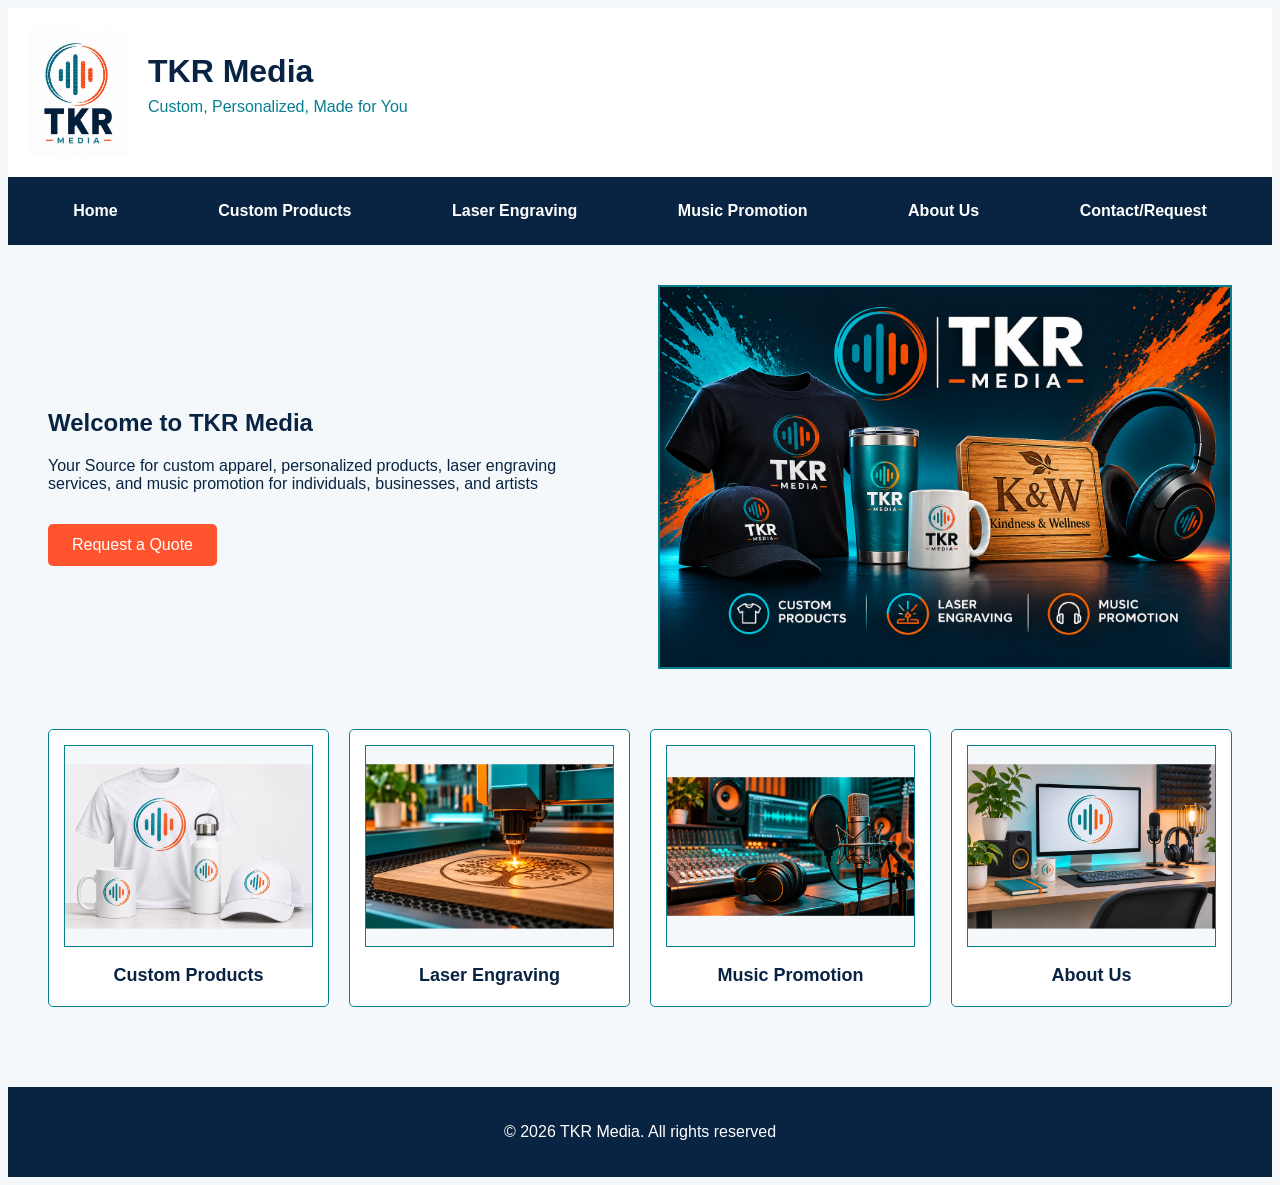
==== index.html @ 2a3700db "Add files via upload" ====
<!DOCTYPE html>
<html lang="en">
<head>   
    <meta charset="utf-8">
    <meta name="viewport" content="width=device-width, initial-scale=1.0">
    <title>TKR Media | Custom, Personalized, Made for You</title>
    <link rel="stylesheet" href="style.css">
</head> 
<body>
    <header>
        <img src="images/TKRmedialogo.jpg" alt="TKR Media Logo">

        <div class="header-text">
            <h1>TKR Media</h1>
            <p>Custom, Personalized, Made for You</p>
    </div>
    </header>

    <nav>
        <a href="index.html">Home</a>
        <a href="products.html">Custom Products</a>
        <a href="laserengraving.html">Laser Engraving</a>
        <a href="musicpromo.html">Music Promotion</a>
        <a href="aboutus.html">About Us</a>
        <a href="contact.html">Contact/Request</a>
    </nav>

    <main>
        <section class="welcome">
            <div class="welcome-text">
                <h2>Welcome to TKR Media</h2>

                <p>
                    Your Source for custom apparel, personalized products,
                    laser engraving services, and music promotion for 
                    individuals, businesses, and artists
                </p>

                <a href="contact.html" class="quote-button">Request a Quote</a>
            </div>

            <div class="featured-image">
                <img src="images/TKR-homeimage.png" alt="TKR Media custom products, laser engraving, and music promotion">

            </div>
        </section>

        <section class="services">

            <div class="service-card">
                <div class="card-image">
                    <img src="images/custom-products.png" alt="TKR Media custum T-shirt, mug, water bottle, and hat">
            </div>
            <h3>Custom Products</h3>
            </div>

            <div class="service-card">
                <div class="card-image">
                    <img src="images/laser-engraving.png" alt="Laser Engraving a wooden plague">
                    </div>
                <h3>Laser Engraving</h3>
            </div>

            <div class="service-card">
                <div class="card-image">
                    <img src="images/music-promotion.png" alt="Professional recording studio">
                </div>
                <h3>Music Promotion</h3>
            </div>

            <div class="service-card">
                <div class="card-image">
                    <img src="images/about-us.png" alt="TKR Media creative workspace">
                </div>
                <h3>About Us</h3>
            </div>
        </section>
    </main>
    <footer>
        <p>&copy; 2026 TKR Media. All rights reserved</p>
    </footer>
</body>
</html>
---- style.css ----
body {
    background-color: #f4f8fa;
    color: #082442;
    font-family: Arial, Helvetica, sans-serif;
}

header {
    display: flex;
    align-items: center;
    background-color: #ffffff;
    padding: 20px;
    gap: 20px;
}

header img {
    width: 100px;
    height: auto;
}

.header-text h1 {
    color: #082442;
    margin: 0;
}

.header-text p {
    color: #087f91;
    margin-top: 8px;
}

nav {
    display: flex;
    justify-content: space-around;
    background-color: #082442;
    padding: 15px;
}

nav a {
    color: #ffffff;
    text-decoration: none;
    font-weight: bold;
    padding: 10px;
}

nav a:hover {
    background-color: #087f91;
    color: #ffffff;
}

.welcome {
    display: flex;
    justify-content: space-between;
    align-items: center;
    padding: 40px;
    gap: 40px;
}

.welcome-text{
    width: 50%;
}

.quote-button{
    display: inline-block;
    background-color: #ff542e;
    color: #ffffff;
    padding: 12px 24px;
    text-decoration: none;
    border-radius: 5px;
    margin-top: 15px;
}

.featured-image{
    width: 50%;
    min-height: 220px;
    background-color: #ffffff;
    border: 2px solid #087f91;
    display: flex;
    align-items: center;
    justify-content: center;
    text-align: center;
}

.quote-button:hover {
    background-color: #087f91;

}
.featured-image img {
    width: 100%;
    height: auto;
    display: block;
}

.services {
    display: flex;
    justify-content: space-between;
    gap: 20px;
    padding: 20px 40px 40px;
}

.service-card {
    background-color: #ffffff;
    border: 1px solid #087f91;
    border-radius: 5px;
    padding: 15px;
    text-align: center;
    flex: 1;
}

.card-image {
    background-color: #f4f8fa;
    border: 1px solid #087f91;
    height: 200px;
    display: flex;
    align-items: center;
    justify-content: center;
}

.card-image img {
    width: 100%;
    height: 100%;
    object-fit: contain;
}

.service-card h3 {
    color: #082442;
    font-size: 18px;
    margin-bottom: 5px;
}

.service-card:hover {
    border-color: #ff542e;
}

footer{
    background-color: #082442;
    color: white;
    text-align: center;
    padding: 20px;
    margin-top: 40px;
}
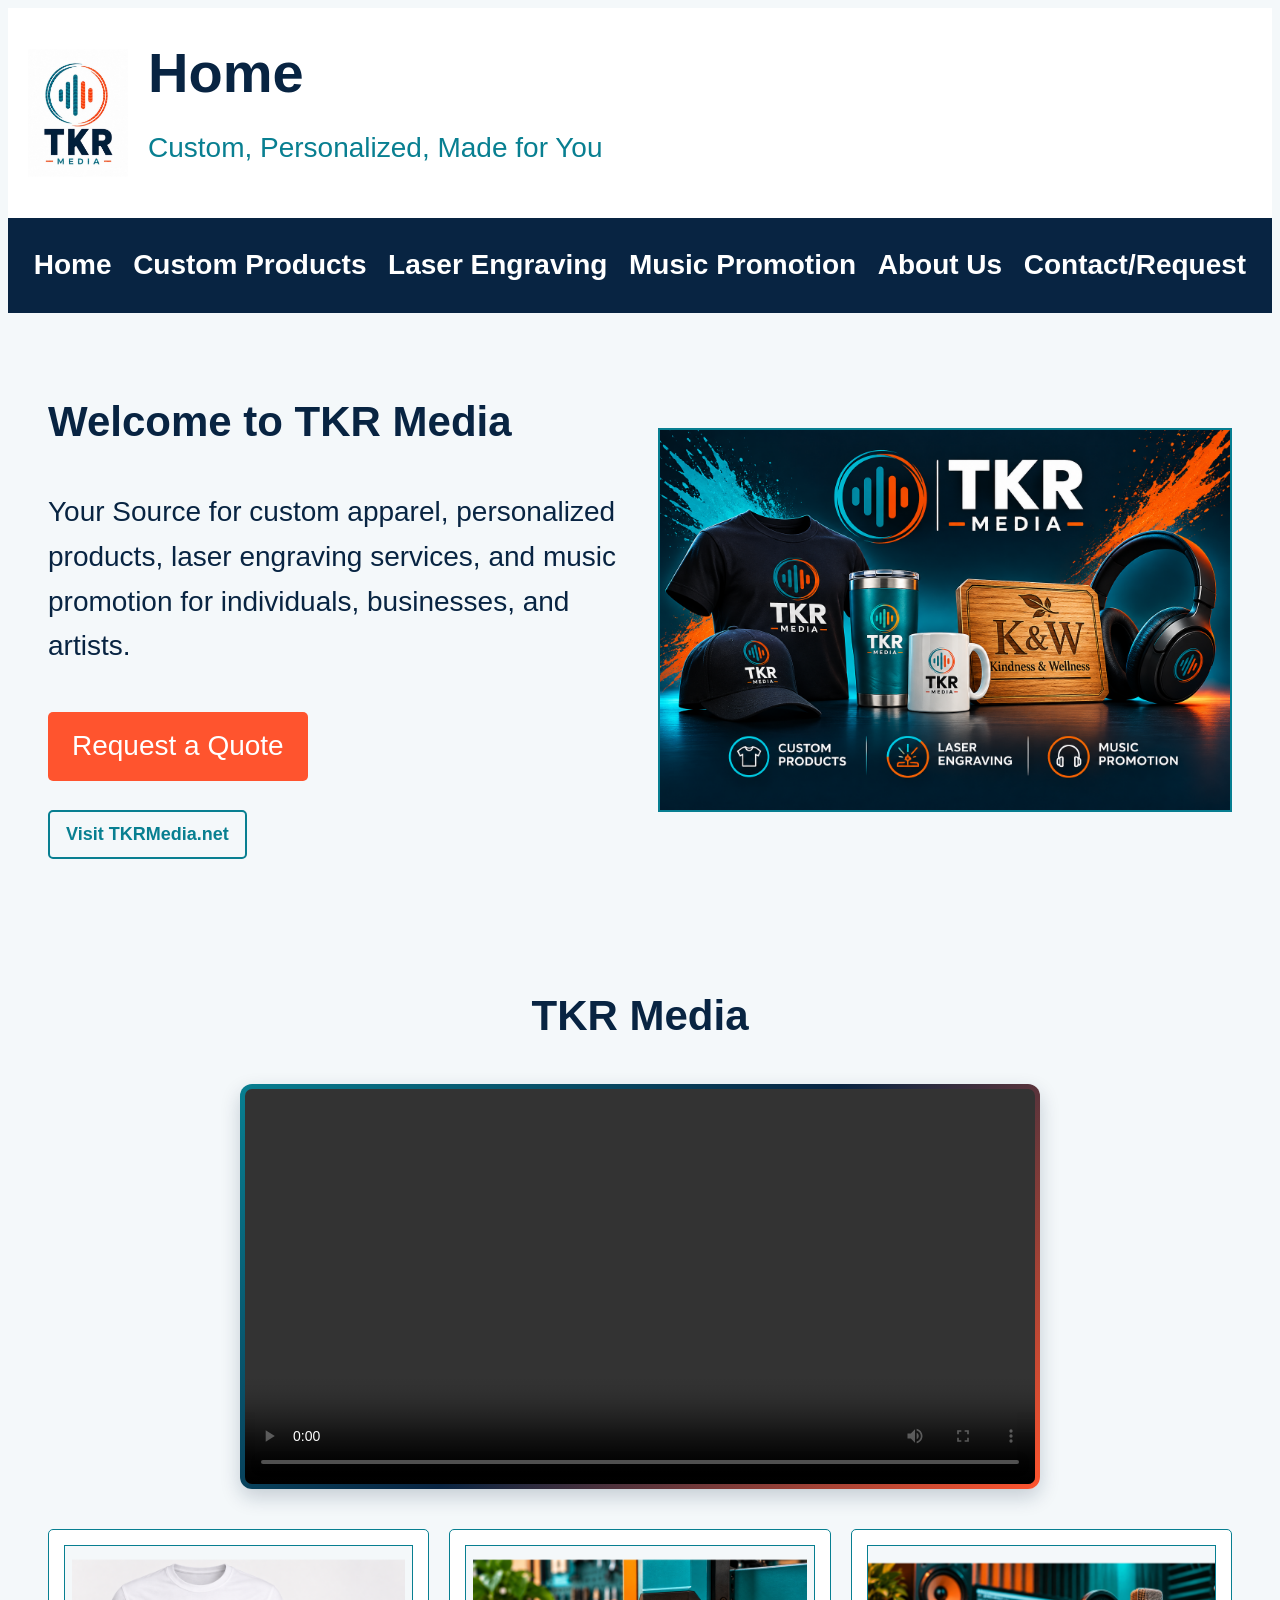
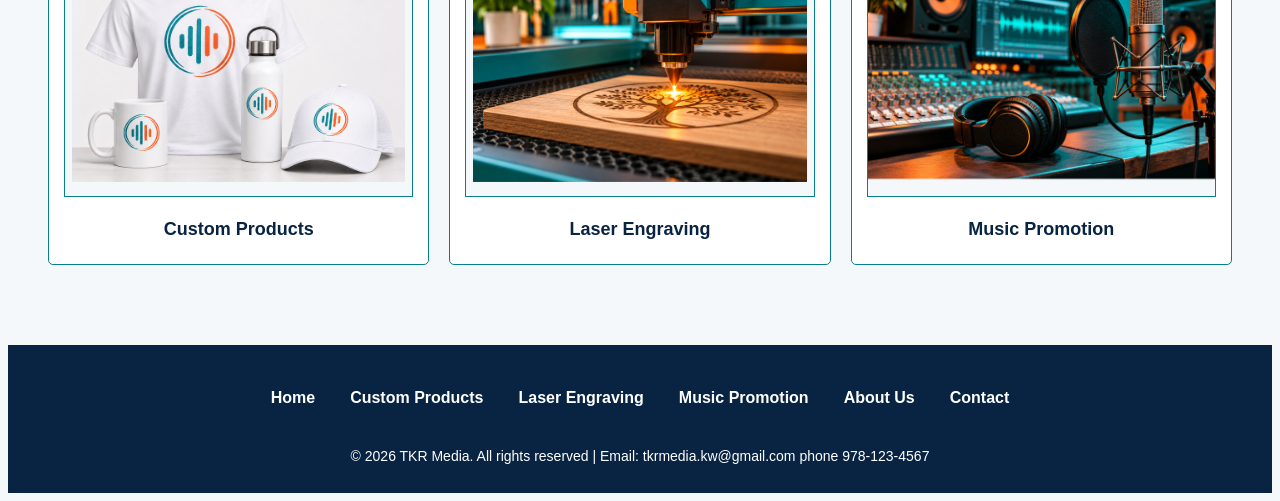
==== commit 3d8f9819: "Add files via upload" ====
--- a/index.html
+++ b/index.html
@@ -11,7 +11,7 @@
         <img src="images/TKRmedialogo.jpg" alt="TKR Media Logo">
 
         <div class="header-text">
-            <h1>TKR Media</h1>
+            <h1>Home</h1>
             <p>Custom, Personalized, Made for You</p>
     </div>
     </header>
@@ -33,51 +33,78 @@
                 <p>
                     Your Source for custom apparel, personalized products,
                     laser engraving services, and music promotion for 
-                    individuals, businesses, and artists
+                    individuals, businesses, and artists.
                 </p>
 
                 <a href="contact.html" class="quote-button">Request a Quote</a>
+            
+
+            <p>
+                <a href="https://www.tkrmedia.net/">Visit TKRMedia.net</a>
+                </p>
+
             </div>
-
+            
             <div class="featured-image">
                 <img src="images/TKR-homeimage.png" alt="TKR Media custom products, laser engraving, and music promotion">
-
-            </div>
+             </div>
         </section>
 
-        <section class="services">
+        <section class="home-video">
+            <h2>TKR Media</h2>
+            <video controls playsinline preload="metadata"
+            style="width: 100%; max-width: 800px;">
+            <source src="tkrmediavideo.mp4" type="video/mp4">
+            Your browser does not support embedded video.
+        </video>
+            
+
+        </section>
+
+        <section class="services home-services">
 
             <div class="service-card">
                 <div class="card-image">
+                    <a href="products.html">
                     <img src="images/custom-products.png" alt="TKR Media custum T-shirt, mug, water bottle, and hat">
+                    </a>
             </div>
             <h3>Custom Products</h3>
             </div>
 
             <div class="service-card">
                 <div class="card-image">
+                    <a href="laserengraving.html">
                     <img src="images/laser-engraving.png" alt="Laser Engraving a wooden plague">
+                    </a>
                     </div>
                 <h3>Laser Engraving</h3>
             </div>
 
             <div class="service-card">
                 <div class="card-image">
-                    <img src="images/music-promotion.png" alt="Professional recording studio">
+                    <a href="musicpromo.html">
+                    <img src="images/music-promotion.png" alt="Professional recording studio"
+                    class="music-home-image">
+                    </a>
                 </div>
                 <h3>Music Promotion</h3>
             </div>
 
-            <div class="service-card">
-                <div class="card-image">
-                    <img src="images/about-us.png" alt="TKR Media creative workspace">
-                </div>
-                <h3>About Us</h3>
-            </div>
         </section>
     </main>
     <footer>
-        <p>&copy; 2026 TKR Media. All rights reserved</p>
+    <nav class="footer-nav">
+        <a href="index.html">Home</a>
+        <a href="products.html">Custom Products</a>
+        <a href="laserengraving.html">Laser Engraving</a>
+        <a href="musicpromo.html">Music Promotion</a>
+        <a href="aboutus.html">About Us</a>
+        <a href="contact.html">Contact</a>
+    </nav>
+        <p>&copy; 2026 TKR Media. All rights reserved |
+            Email: <a href="mailto:tkrmedia.kw@gmail.com">tkrmedia.kw@gmail.com</a>
+            phone <a href="tel:YOUR_PHONE">978-123-4567</a> </p>
     </footer>
 </body>
 </html>
--- a/style.css
+++ b/style.css
@@ -2,6 +2,8 @@
     background-color: #f4f8fa;
     color: #082442;
     font-family: Arial, Helvetica, sans-serif;
+    font-size: 28px;
+    line-height: 1.6;
 }
 
 header {
@@ -29,6 +31,7 @@
 
 nav {
     display: flex;
+    flex-wrap: wrap;
     justify-content: space-around;
     background-color: #082442;
     padding: 15px;
@@ -120,6 +123,38 @@
     object-fit: contain;
 }
 
+.card-image a {
+    display: block;
+    width: 100%;
+    height: 100%; ;
+}
+
+.home-services .card-image {
+    height: 250px;
+    overflow: hidden;
+}
+
+.home-services .card-image img {
+    width: 100%;
+    height: 100%;
+    object-fit: contain;
+}
+
+.home-services .card-image img.music-home-image {
+    width: 100%;
+    height: 100%;
+    object-fit: contain;
+    transform: scale(1.15);
+}
+
+.home-services {
+    justify-content: center;
+}
+
+.home-services .service-card {
+    flex: 0 1 420px;
+}
+
 .service-card h3 {
     color: #082442;
     font-size: 18px;
@@ -136,4 +171,277 @@
     text-align: center;
     padding: 20px;
     margin-top: 40px;
+}
+
+.footer-nav {
+    display: flex;
+    justify-content: center;
+    flex-wrap: wrap;
+    gap: 15px;
+    background-color: #082442;
+    padding: 10px;
+}
+
+.footer-nav a {
+    color: #ffffff;
+    text-decoration: none;
+    font-size: 16px;
+    font-weight: bold;
+}
+
+.footer-nav a:hover {
+    color: #ff542e;
+    background-color: transparent;
+}
+
+footer p {
+    color: #ffffff;
+    font-size: 14px;
+    text-align: center;
+    margin-top: 15px;
+    margin-bottom: 5px;
+}
+
+footer p a {
+    color: #ffffff;
+    text-decoration: none;
+}
+
+.contact-section {
+    background-color: #ffffff;
+    border: 2px solid #087f91;
+    border-radius: 8px;
+    padding: 30px;
+    margin: 40px auto;
+    width: 90%;
+    max-width: 1400px;
+    box-sizing: border-box;
+
+}
+
+.contact-section h2 {
+    color: #087f91;
+    text-align: center;
+    margin-top: 0;
+}
+
+.contact-section p {
+    color: #087f91;
+    text-align: center;
+    margin-bottom: 30px;
+}
+
+.form-grid {
+    display: grid;
+    grid-template-columns: 1fr 1fr;
+    gap: 25px;
+}
+
+.form-field {
+    display: flex;
+    flex-direction: column;
+    gap: 8px;
+}
+
+.form-field input,
+.form-field textarea {
+    width: 100%;
+    padding: 12px;
+    font-size: 18px;
+    font-family: Arial, Helvetica, sans-serif;
+    border: 1px solid #087f91;
+    border-radius: 5px;
+    box-sizing: border-box;
+}
+
+.form-field textarea {
+    resize: vertical;
+}
+
+@media screen and (max-width: 768px) {
+    .welcome {
+        flex-direction: column;
+        padding: 20px;
+    }
+
+    .form-grid {
+        grid-template-columns: minmax(0, 1fr);
+    }
+
+    .contact-section h2 {
+        font-size: 28px;
+    }
+    
+    .welcome-text,
+    .featured-image {
+        width: 100%;
+        box-sizing: border-box;
+    }
+
+    .home-services {
+        flex-direction: column;
+        padding: 20px;
+    }
+
+    .home-services .service-card {
+        flex: none;
+    }
+
+    .services:not(.home-services) {
+        flex-direction: column;
+    }
+    
+    header {
+        flex-direction: column;
+        text-align: center;
+    }
+
+    .header-text h1 {
+        font-size: 32px;
+    }
+
+    .header-text p {
+        font-size: 18px;
+    }
+
+    nav a {
+        font-size: 16px;
+    }
+
+    .welcome-text h2 {
+        font-size: 28px;
+    }
+
+    .welcome-text p {
+        font-size: 18px; 
+    }
+}
+
+.pricing-table thead {
+    background-color: #082442;
+    color: #ffffff;
+}
+
+.pricing-table th,
+.pricing-table td {
+    padding: 8px 12px;
+    border-bottom: 1px solid #d2e3ea;
+}
+
+.pricing-table tr >:nth-child(-n+2) {
+    text-align: left;
+}
+
+.pricing-table tr> :nth-child(n+3) {
+    text-align: right;
+}
+
+.pricing-table tbody tr:nth-child(even) {
+    background-color: #eaf2f6;
+}
+
+.pricing-table-scroll {
+    overflow-x: auto;
+}
+
+.pricing {
+    min-width: 0;
+    max-width: 100%;
+}
+
+.pricing-table {
+    border-collapse: collapse;
+    width: 100%;
+    min-width: 32rem;
+    font-size: 18px;
+}
+
+@media screen and (min-width: 769px) {
+    .welcome:has(> .pricing) {
+        align-items: flex-start;
+    
+    }
+}
+
+@media screen and (max-width:768px) {
+.pricing {
+    width: 100%;
+    box-sizing: border-box;
+    }
+}
+
+.pricing-table-scroll {
+    outline: 2px solid #087f91;
+    outline-offset: 2px;
+}
+
+@media screen and (max-width: 768px) {
+    .pricing-table tr >:first-child {
+        display: none;
+}
+
+.pricing-table {
+    min-width: 0;
+    font-size: 16px;
+}
+
+.pricing-table th,
+.pricing-table td {
+    padding: 6px 4px;
+    }
+}
+
+@media screen and (min-width: 769px) and (max-width:1050px) {
+    .welcome:has(> .pricing) {
+        flex-direction: column;
+        align-items: stretch;
+    }
+
+    .welcome:has(> .pricing) > .welcome {
+        width: 100%;
+    }
+}
+
+@media screen and (min-width: 1051px) {
+    .welcome:has(> .pricing) {
+        display: grid;
+        grid-template-columns:minmax(0, 2fr) minmax(0, 3fr);
+    }
+
+    .welcome:has(> .pricing) > .welcome-text {
+        width: 100%;
+    }
+    
+}
+
+.home-video {
+    text-align: center;
+    padding: 20px;
+}
+
+.home-video video {
+    display: block;
+    margin-inline: auto;
+    box-sizing: border-box;
+    padding: 5px;
+    border-radius: 12px;
+    background: linear-gradient(135deg, #087f91, #082442 50%, #ff542e );
+    box-shadow: 0 8px 20px rgb(8 36 66 / 20%);
+}
+
+.welcome-text > p > a {
+    display: inline-block;
+    padding: 8px 16px;
+    border: 2px solid #087f91;
+    border-radius: 5px;
+    color: #087f91;
+    font-size: 18px;
+    font-weight: bold;
+    text-decoration: none;
+}
+
+.welcome-text > p > a:hover,
+.welcome-text > p > a:focus-visible {
+    background-color: #087f91;
+    color: #ffffff;
 }
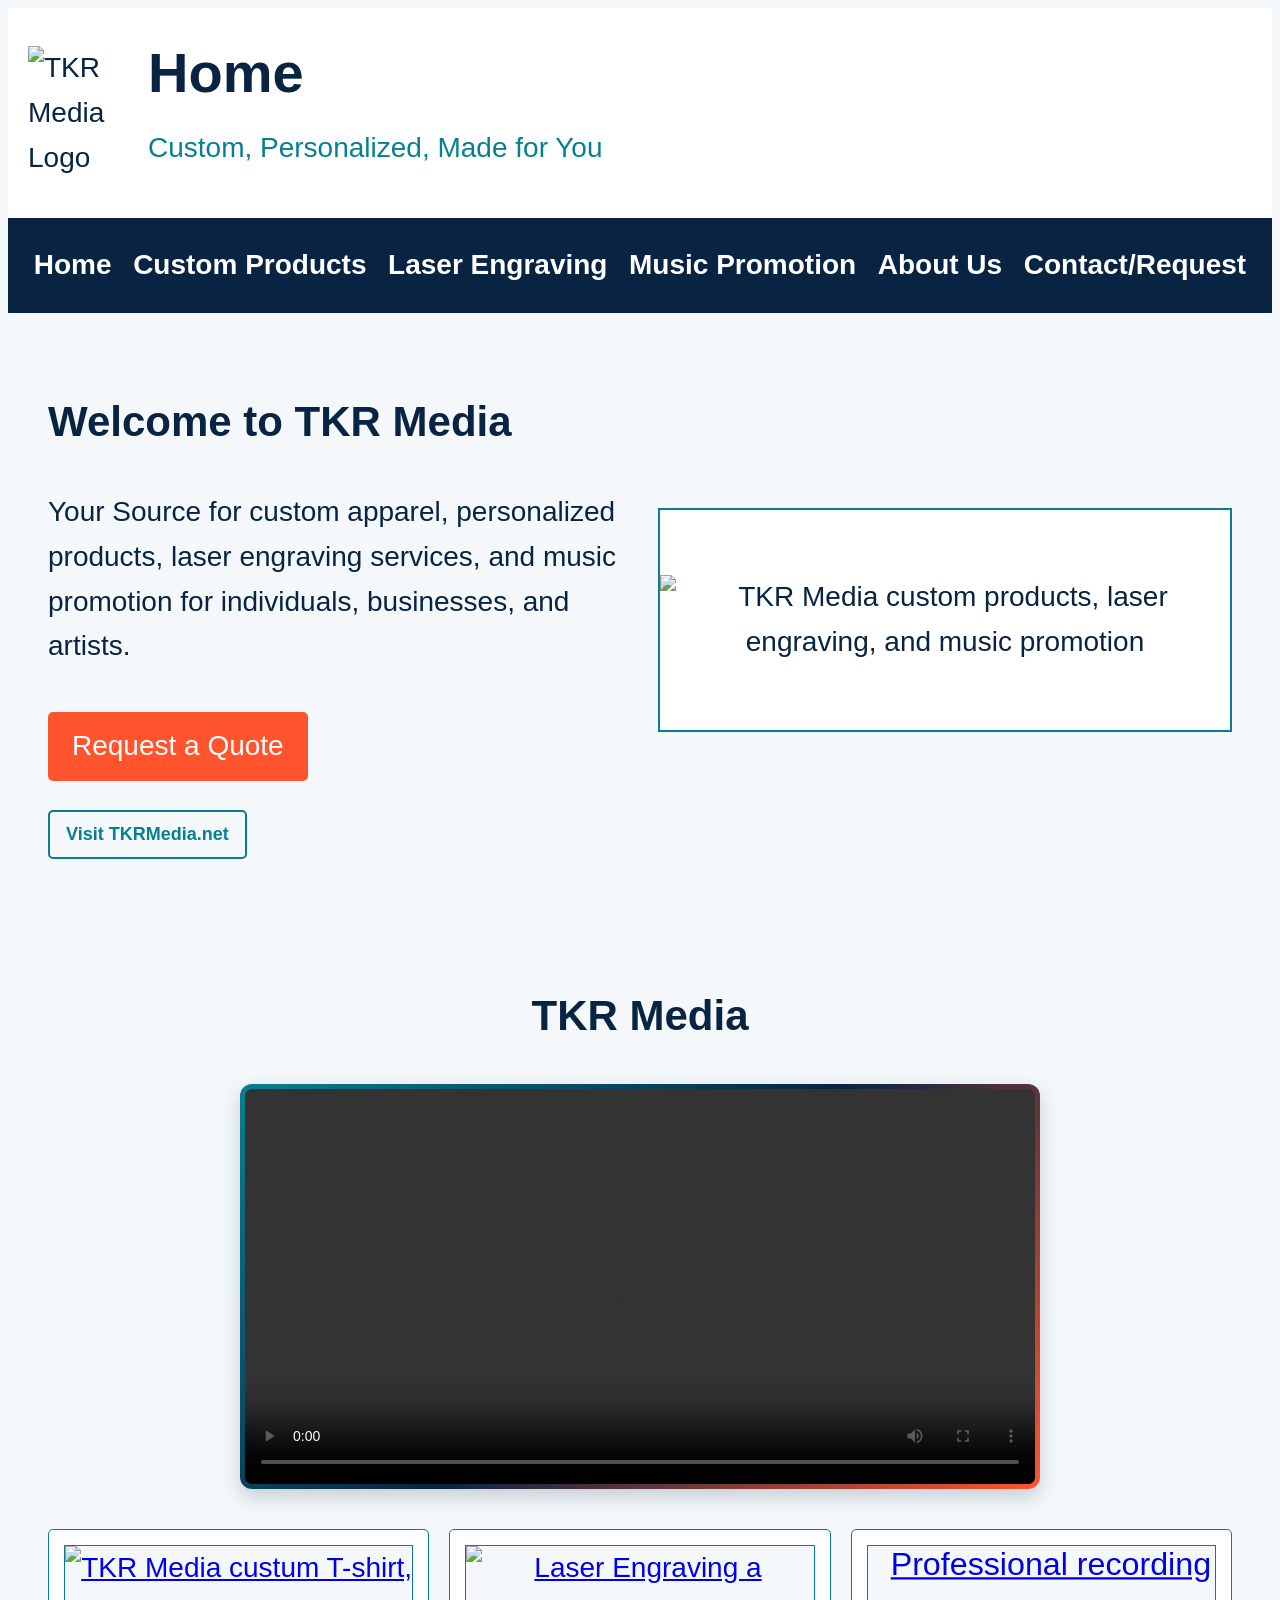
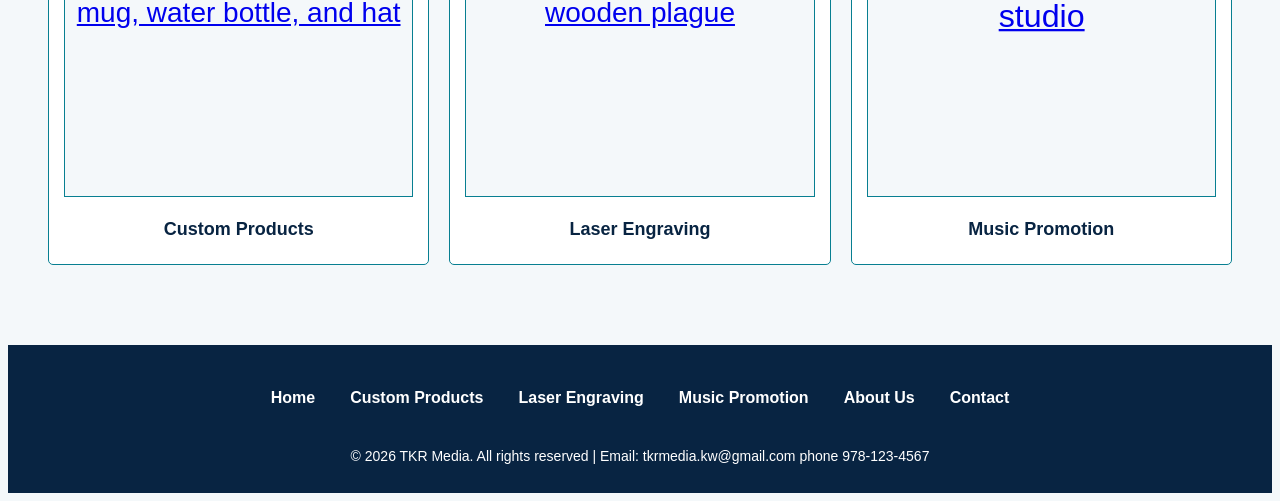
==== commit f7090290: "Add files via upload" ====
--- a/index.html
+++ b/index.html
@@ -8,7 +8,7 @@
 </head> 
 <body>
     <header>
-        <img src="images/TKRmedialogo.jpg" alt="TKR Media Logo">
+        <img src="images/TKRmedialogo - Copy.webp" alt="TKR Media Logo">
 
         <div class="header-text">
             <h1>Home</h1>
@@ -46,7 +46,10 @@
             </div>
             
             <div class="featured-image">
-                <img src="images/TKR-homeimage.png" alt="TKR Media custom products, laser engraving, and music promotion">
+                <img src="images/TKR-homeimage - Copy.webp" alt="TKR Media custom products, laser engraving, and music promotion"
+                fetchpriority="high"
+                loading="eager"
+                decoding="async">
              </div>
         </section>
 
@@ -66,7 +69,8 @@
             <div class="service-card">
                 <div class="card-image">
                     <a href="products.html">
-                    <img src="images/custom-products.png" alt="TKR Media custum T-shirt, mug, water bottle, and hat">
+                    <img src="images/custom-products.webp" alt="TKR Media custum T-shirt, mug, water bottle, and hat">
+                
                     </a>
             </div>
             <h3>Custom Products</h3>
@@ -75,7 +79,7 @@
             <div class="service-card">
                 <div class="card-image">
                     <a href="laserengraving.html">
-                    <img src="images/laser-engraving.png" alt="Laser Engraving a wooden plague">
+                    <img src="images/laser-engraving.webp" alt="Laser Engraving a wooden plague">
                     </a>
                     </div>
                 <h3>Laser Engraving</h3>
@@ -84,7 +88,7 @@
             <div class="service-card">
                 <div class="card-image">
                     <a href="musicpromo.html">
-                    <img src="images/music-promotion.png" alt="Professional recording studio"
+                    <img src="images/music-promotion.webp" alt="Professional recording studio"
                     class="music-home-image">
                     </a>
                 </div>
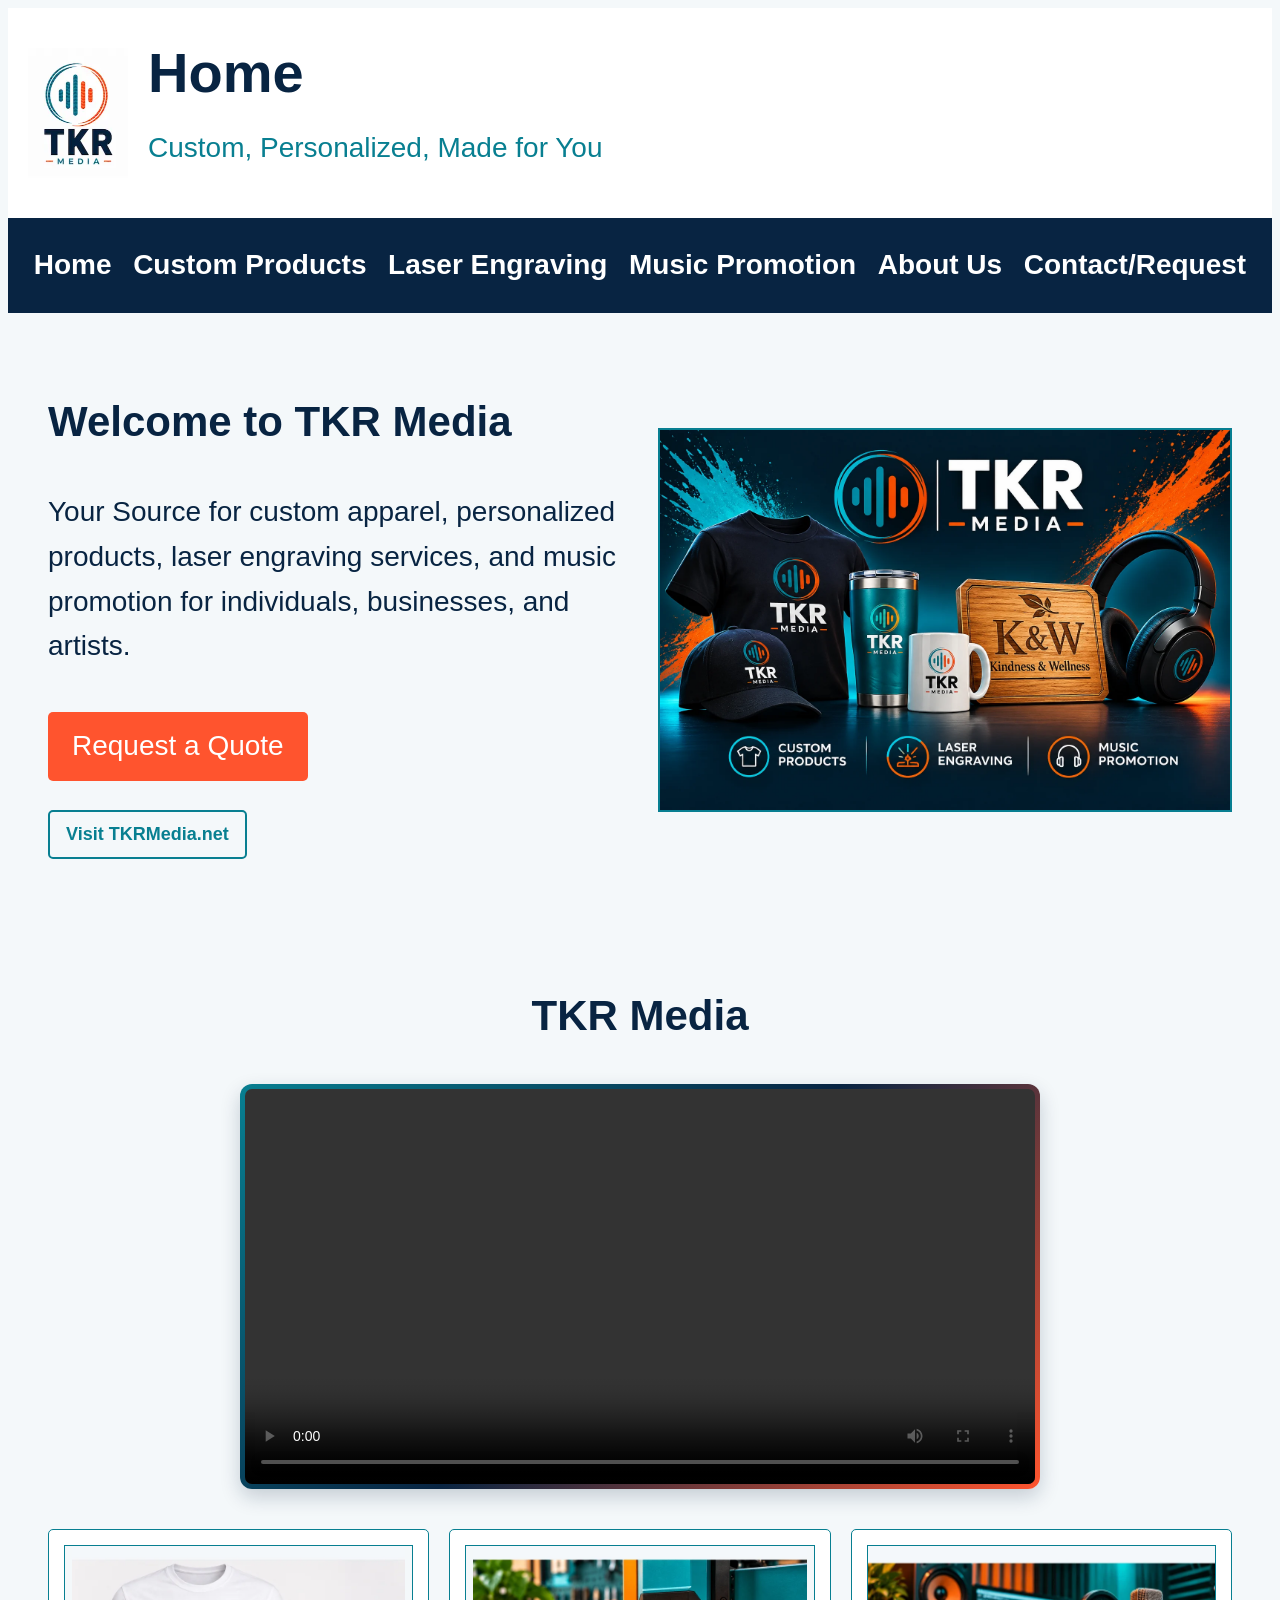
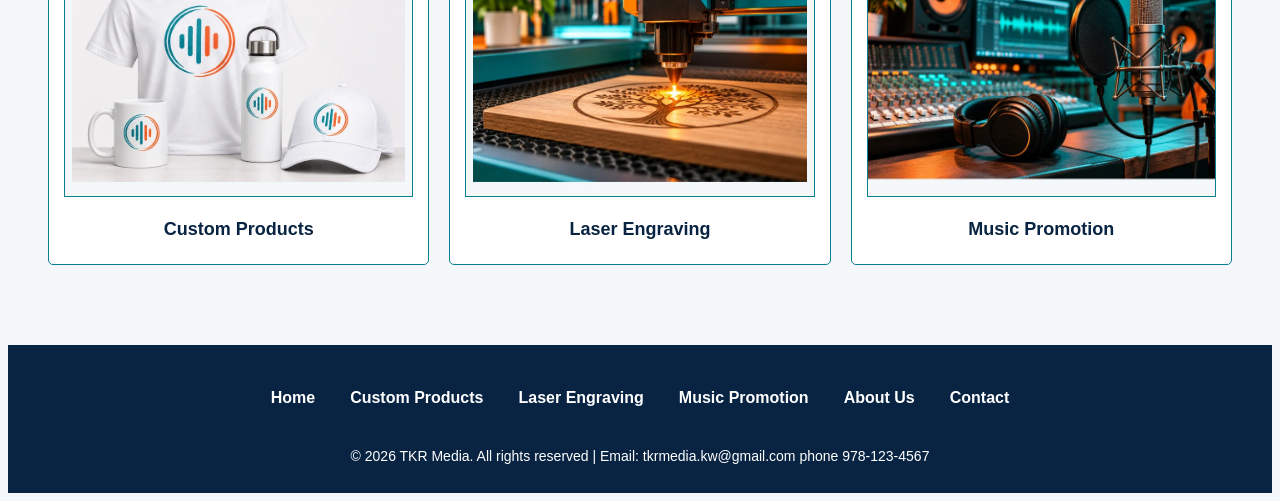
==== commit e372ceb8: "Add files via upload" ====
--- a/index.html
+++ b/index.html
@@ -1,6 +1,12 @@
 <!DOCTYPE html>
 <html lang="en">
 <head>   
+    <script async src="https://www.googletagmanager.com/gtm.js?id=GTM-NCG6L89S"></script>
+<script>
+  window.dataLayer = window.dataLayer || [];
+  function gtag(){dataLayer.push(arguments);}
+  gtag('js', new Date());
+</script>
     <meta charset="utf-8">
     <meta name="viewport" content="width=device-width, initial-scale=1.0">
     <title>TKR Media | Custom, Personalized, Made for You</title>
